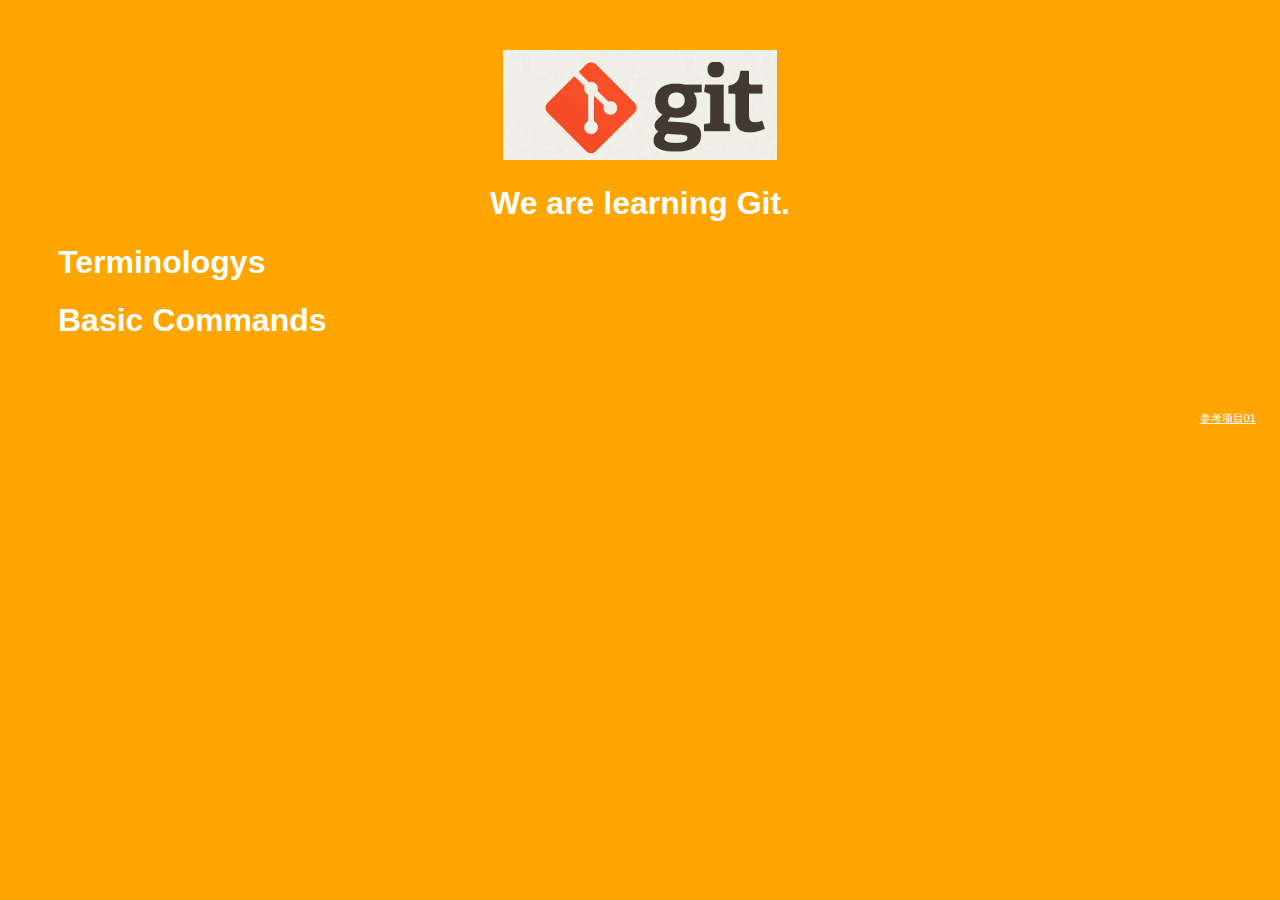
==== index.html @ 3c5ab7a6 "And non fast-forward" ====
<!DOCTYPE html>
<html>
<head>
    <title>Git Demo</title>
    <link rel="stylesheet" type="text/css" href="styles/style.css">
</head>
<body>
    <header>
        <img id="header-img" src="images/git-logo.png">
        <h1 id='header-words'>We are learning Git.</h1> 
    </header>

    <section>
        <div class="accordion"><h1>Terminologys</h1></div>
            <div class="panel">
                <ol>
                    <li>non fast-forward</li>
                    <li></li>
                    <li></li>
                    <li></li>
                    <li></li>
                    <li></li>
                    <li></li>
                    <li></li>
                    <li></li>
                    <li></li>
                </ol>     
            </div>
        <div class="accordion"><h1>Basic Commands</h1></div>
            <div class="panel">
                <ol>
                    <li>config</li>
                    <li>add</li>
                    <li></li>
                    <li></li>
                    <li></li>
                    <li></li>
                    <li></li>
                    <li></li>
                    <li></li>
                    <li></li>
                </ol>
            </div>
        </div>
    </section>
<footer>
<p>
<a href="https://github.com/TTN-js/unforGITtable">参考项目01</a>
</p>
</footer>
    <script src="js/script.js"></script> 
</body>
</html>
---- styles/style.css ----
body{
  background-color: orange;
  font-family: 'Monaco', sans-serif;
  color: white;
}

body a{
  color: white;
}

header{
  text-align: center;
  margin-top: 50px;
}

h3{
  color: red;
}

header-img{
  width: 400px;
}

header-words{
  line-height: 10px;
  font-size: 50px;
  font-family: 'Monaco', sans-serif;
  margin-bottom: 75px;
}

section{
  padding: 0 50px 0px 50px;
  text-align: left;
}

div.accordion {
  cursor: pointer;
  border: none;
  outline: none;
}

div.accordion.active, div.accordion:hover {
  background-color: white;
  color: #1D2031;
}

div.panel {
  padding: 0 18px 0 0;
  display: none;
}
footer{
	right:0;
	bottom:0;
	position:relative;
	padding:10px 1rem 10px 0;
	margin-top:50px;
	font-size:0.7em;
	text-align:right;
}

footer p{
	margin-bottom:0;
}
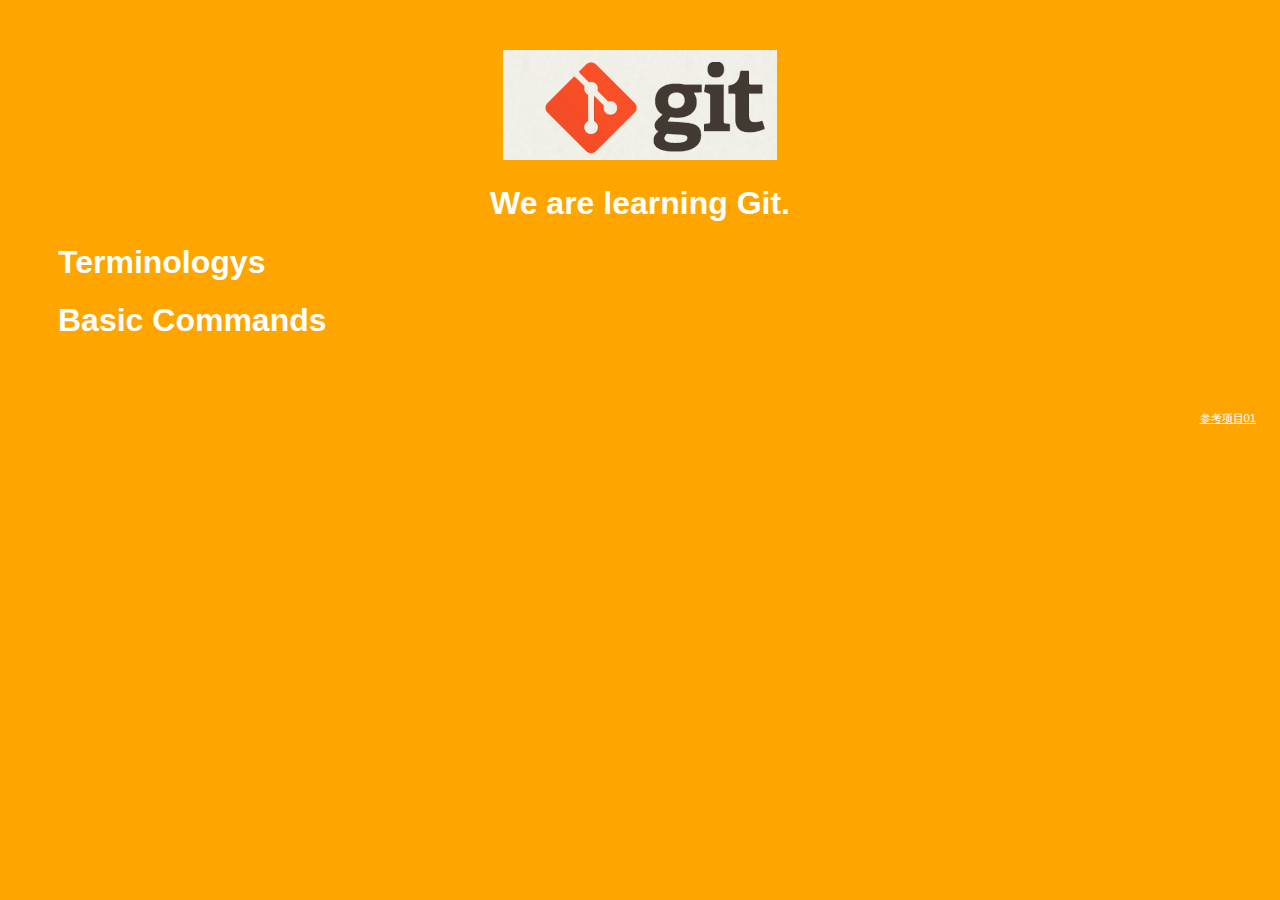
==== commit 64a7413e: "Add commit commang" ====
--- a/index.html
+++ b/index.html
@@ -14,7 +14,7 @@
         <div class="accordion"><h1>Terminologys</h1></div>
             <div class="panel">
                 <ol>
-                    <li>non fast-forward</li>
+                    <li></li>
                     <li></li>
                     <li></li>
                     <li></li>
@@ -31,7 +31,7 @@
                 <ol>
                     <li>config</li>
                     <li>add</li>
-                    <li></li>
+                    <li>commit</li>
                     <li></li>
                     <li></li>
                     <li></li>
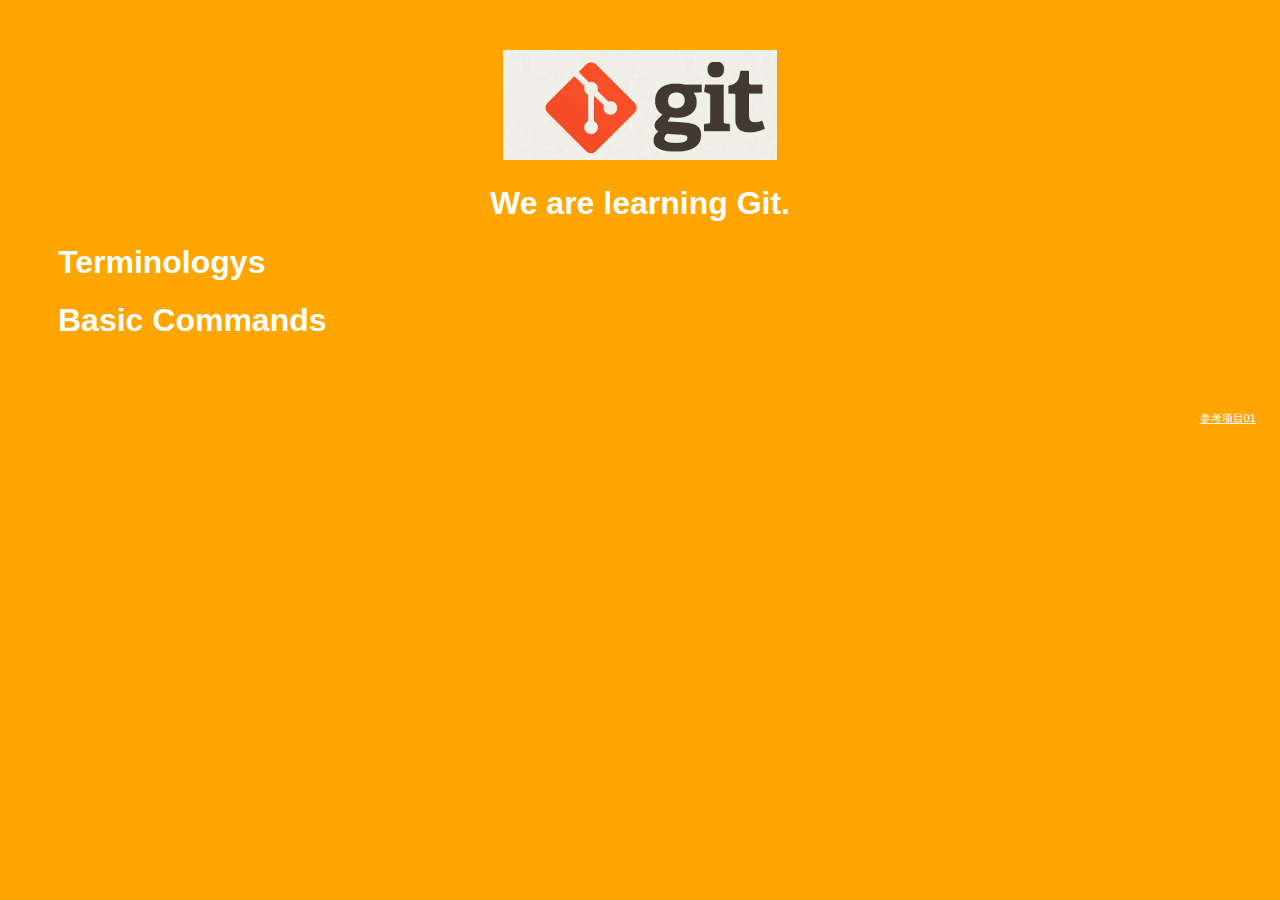
==== commit cef8a38c: "And non fast-forward" ====
--- a/index.html
+++ b/index.html
@@ -14,7 +14,11 @@
         <div class="accordion"><h1>Terminologys</h1></div>
             <div class="panel">
                 <ol>
+<<<<<<< HEAD
+                    <li>non fast-forward</li>
+=======
                     <li></li>
+>>>>>>> origin/feature/add_git_commands
                     <li></li>
                     <li></li>
                     <li></li>
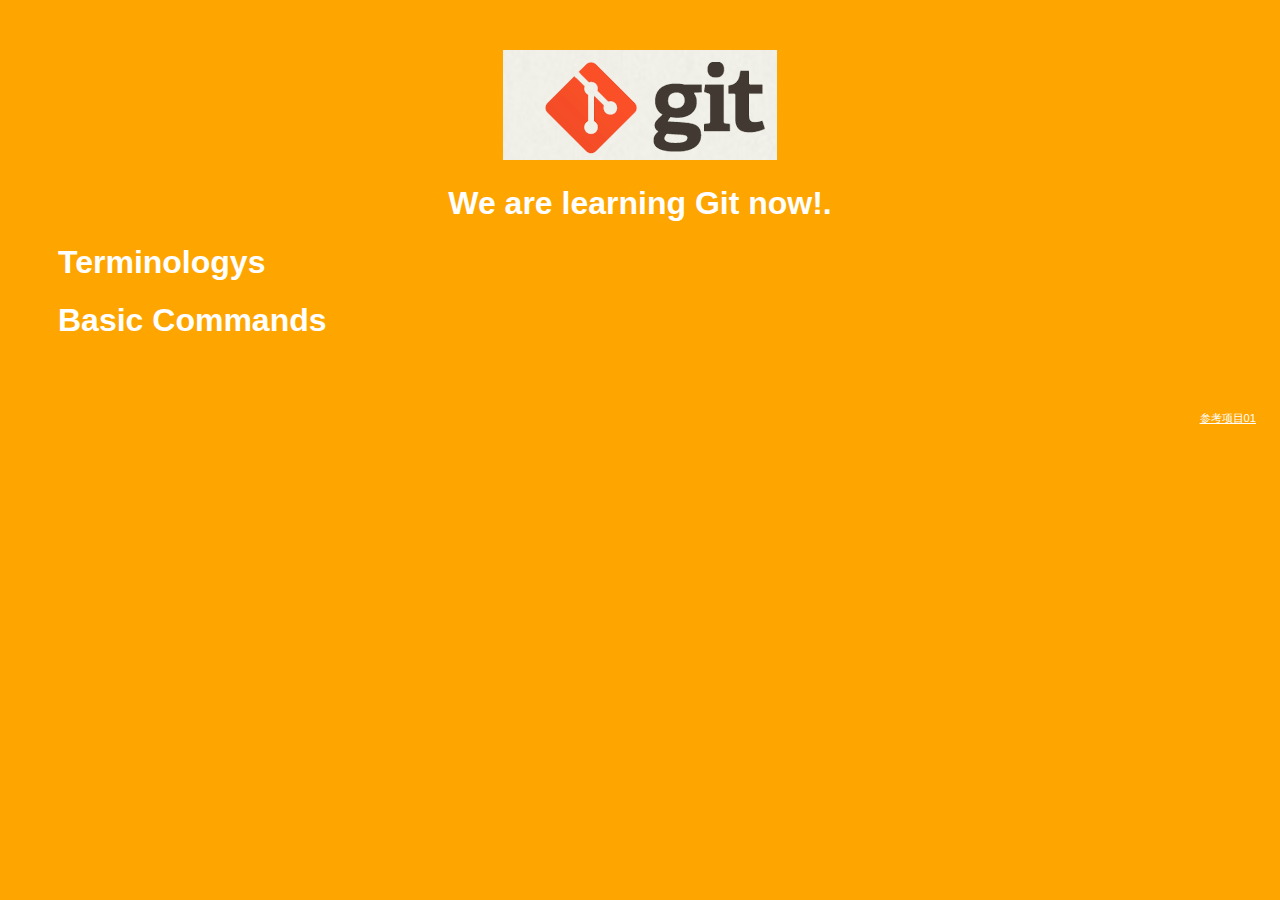
==== commit 9b471168: "Improve index head" ====
--- a/index.html
+++ b/index.html
@@ -7,18 +7,15 @@
 <body>
     <header>
         <img id="header-img" src="images/git-logo.png">
-        <h1 id='header-words'>We are learning Git.</h1> 
+        <h1 id='header-words'>We are learning Git now!.</h1> 
     </header>
 
     <section>
         <div class="accordion"><h1>Terminologys</h1></div>
             <div class="panel">
                 <ol>
-<<<<<<< HEAD
                     <li>non fast-forward</li>
-=======
                     <li></li>
->>>>>>> origin/feature/add_git_commands
                     <li></li>
                     <li></li>
                     <li></li>
@@ -36,8 +33,10 @@
                     <li>config</li>
                     <li>add</li>
                     <li>commit</li>
-                    <li></li>
-                    <li></li>
+                    <li>mv</li>
+                    <li>rm</li>
+                    <li>stash</li>
+                    <li>log</li>
                     <li></li>
                     <li></li>
                     <li></li>
